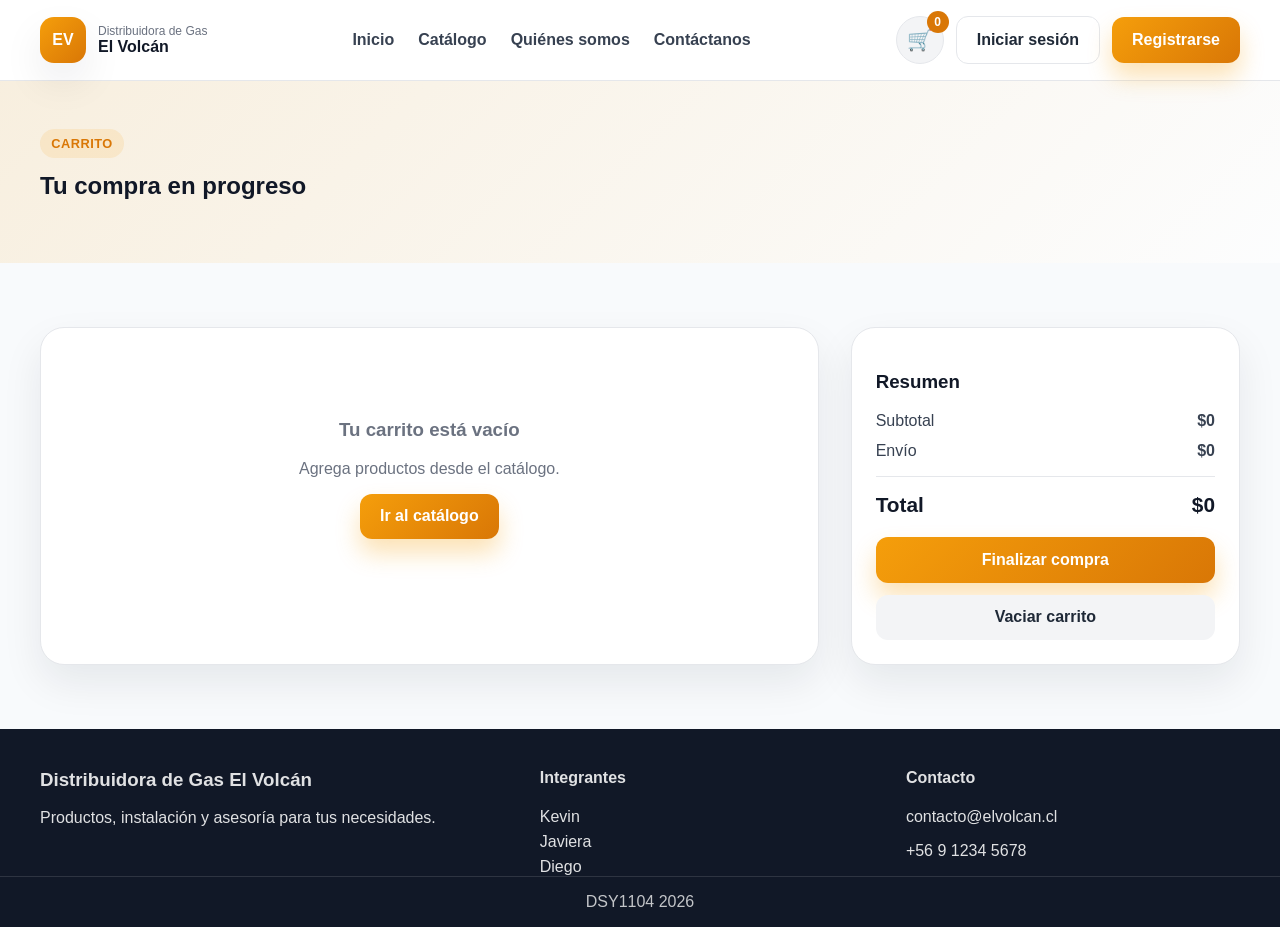
==== carrito.html @ cf451bd8 "commit_inicial" ====
<!DOCTYPE html>
<html lang="es">
  <head>
    <meta charset="UTF-8" />
    <meta name="viewport" content="width=device-width, initial-scale=1.0" />
    <title>Carrito | El Volcán</title>
    <link rel="stylesheet" href="assets/css/styles.css" />
  </head>
  <body data-page="carrito">
    <header class="site-header">
      <div class="container nav-wrap">
        <div class="brand" aria-label="Distribuidora de Gas El Volcán">
          <div class="brand-mark">EV</div>
          <div class="brand-text">
            <span>Distribuidora de Gas</span>
            <strong>El Volcán</strong>
          </div>
        </div>

        <nav class="main-nav" aria-label="Navegación principal">
          <a href="index.html">Inicio</a>
          <a href="catalogo.html">Catálogo</a>
          <a href="index.html#about">Quiénes somos</a>
          <a href="index.html#contact">Contáctanos</a>
        </nav>

        <div class="nav-actions">
          <a href="carrito.html" class="cart-link" aria-label="Ver carrito">
            <span class="cart-icon">🛒</span>
            <span id="cart-count" class="cart-count">0</span>
          </a>
          <a href="login.html" class="btn btn-light">Iniciar sesión</a>
          <a href="registro.html" class="btn btn-primary">Registrarse</a>
        </div>
      </div>
    </header>

    <main>
      <section class="page-hero small-hero">
        <div class="container">
          <span class="eyebrow accent">Carrito</span>
          <h1>Tu compra en progreso</h1>
        </div>
      </section>

      <section class="featured-section">
        <div class="container cart-layout">
          <div class="cart-card">
            <div id="cart-items"></div>
          </div>

          <aside class="summary-box">
            <h3>Resumen</h3>
            <div class="summary-row">
              <span>Subtotal</span>
              <strong id="subtotal">$0</strong>
            </div>
            <div class="summary-row">
              <span>Envío</span>
              <strong id="shipping">$0</strong>
            </div>
            <div class="summary-total">
              <span>Total</span>
              <span id="total">$0</span>
            </div>
            <div class="summary-actions">
              <button id="checkout-btn" class="btn btn-primary">Finalizar compra</button>
              <button id="clear-cart-btn" class="btn btn-secondary">Vaciar carrito</button>
            </div>
          </aside>
        </div>
      </section>
    </main>

    <footer class="site-footer">
      <div class="container footer-grid">
        <div>
          <h3>Distribuidora de Gas El Volcán</h3>
          <p>Productos, instalación y asesoría para tus necesidades.</p>
        </div>
        <div>
          <h4>Integrantes</h4>
          <ul>
            <li>Kevin</li>
            <li>Javiera</li>
            <li>Diego</li>
          </ul>
        </div>
        <div>
          <h4>Contacto</h4>
          <p>contacto@elvolcan.cl</p>
          <p>+56 9 1234 5678</p>
        </div>
      </div>
      <div class="footer-bottom">DSY1104 2026</div>
    </footer>

    <script src="js/storage.js"></script>
    <script src="js/catalog.js"></script>
    <script src="js/cart.js"></script>
    <script src="js/app.js"></script>
  </body>
</html>
---- assets/css/styles.css ----
:root {
  --primary: #f59e0b;
  --primary-dark: #d97706;
  --secondary: #f3f4f6;
  --accent: #1f2937;
  --accent-soft: #374151;
  --text: #111827;
  --muted: #6b7280;
  --light: #ffffff;
  --danger: #dc2626;
  --success: #16a34a;
  --border: #e5e7eb;
  --shadow: 0 18px 40px rgba(15, 23, 42, 0.08);
}

* {
  box-sizing: border-box;
}

html {
  scroll-behavior: smooth;
}

body {
  margin: 0;
  font-family: Arial, Helvetica, sans-serif;
  background: #f8fafc;
  color: var(--text);
}

a {
  text-decoration: none;
  color: inherit;
}

img {
  max-width: 100%;
  display: block;
}

button,
input,
select,
textarea {
  font: inherit;
}

.container {
  width: min(1200px, calc(100% - 2rem));
  margin: 0 auto;
}

.site-header {
  position: sticky;
  top: 0;
  z-index: 30;
  background: rgba(255, 255, 255, 0.96);
  backdrop-filter: blur(8px);
  border-bottom: 1px solid var(--border);
}

.nav-wrap {
  display: flex;
  align-items: center;
  justify-content: space-between;
  gap: 1rem;
  min-height: 80px;
}

.brand {
  display: flex;
  align-items: center;
  gap: 0.75rem;
}

.brand-mark {
  width: 46px;
  height: 46px;
  border-radius: 14px;
  display: grid;
  place-items: center;
  background: linear-gradient(135deg, var(--primary), var(--primary-dark));
  color: var(--light);
  font-weight: 800;
  box-shadow: var(--shadow);
}

.brand-text {
  display: flex;
  flex-direction: column;
  line-height: 1.1;
}

.brand-text span {
  font-size: 0.75rem;
  color: var(--muted);
}

.main-nav {
  display: flex;
  align-items: center;
  gap: 1.5rem;
  font-weight: 600;
}

.main-nav a {
  color: var(--accent-soft);
}

.nav-actions {
  display: flex;
  align-items: center;
  gap: 0.75rem;
}

.user-badge {
  display: inline-flex;
  align-items: center;
  justify-content: center;
  min-height: 48px;
  padding: 0.7rem 1rem;
  border-radius: 12px;
  background: rgba(245, 158, 11, 0.12);
  border: 1px solid rgba(245, 158, 11, 0.2);
  color: var(--primary-dark);
  font-weight: 700;
}

.logout-btn {
  white-space: nowrap;
}

.inline-notice-container {
  position: fixed;
  top: 90px;
  right: 20px;
  z-index: 200;
  display: flex;
  flex-direction: column;
  gap: 0.75rem;
  pointer-events: none;
}

.notice-card {
  display: flex;
  align-items: center;
  gap: 0.75rem;
  min-width: 280px;
  max-width: 360px;
  padding: 0.9rem 1rem;
  border-radius: 16px;
  background: rgba(255, 255, 255, 0.98);
  border-left: 6px solid var(--primary);
  box-shadow: var(--shadow);
  opacity: 0;
  transform: translateY(-8px);
  transition: opacity 0.25s ease, transform 0.25s ease;
  pointer-events: auto;
}

.notice-card.visible {
  opacity: 1;
  transform: translateY(0);
}

.notice-card.success {
  border-left-color: var(--success);
}

.notice-card.error {
  border-left-color: var(--danger);
}

.notice-icon {
  width: 28px;
  height: 28px;
  border-radius: 50%;
  display: grid;
  place-items: center;
  font-weight: 800;
  color: var(--light);
  background: var(--primary);
}

.notice-card.success .notice-icon {
  background: var(--success);
}

.notice-card.error .notice-icon {
  background: var(--danger);
}

.notice-text {
  display: flex;
  flex-direction: column;
  gap: 0.15rem;
  color: var(--text);
}

.notice-text strong {
  font-size: 0.85rem;
}

.notice-text span {
  font-size: 0.9rem;
  color: var(--accent-soft);
}

.cart-link {
  position: relative;
  display: inline-flex;
  align-items: center;
  justify-content: center;
  width: 48px;
  height: 48px;
  border-radius: 50%;
  border: 1px solid var(--border);
  background: var(--secondary);
}

.cart-icon {
  font-size: 1.3rem;
}

.cart-count {
  position: absolute;
  top: -6px;
  right: -6px;
  min-width: 22px;
  height: 22px;
  border-radius: 50%;
  display: grid;
  place-items: center;
  background: var(--primary-dark);
  color: var(--light);
  font-size: 0.75rem;
  font-weight: 700;
}

.btn {
  display: inline-flex;
  align-items: center;
  justify-content: center;
  border: none;
  border-radius: 12px;
  padding: 0.85rem 1.25rem;
  font-weight: 700;
  transition: transform 0.2s ease, box-shadow 0.2s ease;
  cursor: pointer;
}

.btn:hover {
  transform: translateY(-1px);
}

.btn-primary {
  background: linear-gradient(135deg, var(--primary), var(--primary-dark));
  color: var(--light);
  box-shadow: 0 14px 24px rgba(245, 158, 11, 0.3);
}

.btn-secondary {
  background: var(--secondary);
  color: var(--accent);
}

.btn-light {
  background: var(--light);
  color: var(--accent);
  border: 1px solid var(--border);
}

.hero {
  padding: 4.5rem 0 3rem;
  background: linear-gradient(135deg, rgba(255, 255, 255, 0.7), rgba(255, 247, 237, 0.9));
}

.hero-grid {
  display: grid;
  grid-template-columns: 1.2fr 0.8fr;
  align-items: center;
  gap: 2rem;
}

.eyebrow {
  display: inline-block;
  margin-bottom: 0.9rem;
  padding: 0.45rem 0.7rem;
  border-radius: 999px;
  background: rgba(245, 158, 11, 0.12);
  color: var(--primary-dark);
  font-size: 0.8rem;
  font-weight: 700;
  letter-spacing: 0.04em;
  text-transform: uppercase;
}

.hero-copy h1,
.section-header h2,
.about-copy h2,
.contact-form-wrap h2,
.auth-card h1,
.page-hero h1 {
  margin: 0 0 1rem;
  line-height: 1.1;
  color: var(--text);
}

.hero-copy h1 {
  font-size: clamp(2.2rem, 4vw, 4rem);
}

.hero-copy p {
  max-width: 640px;
  font-size: 1.05rem;
  color: var(--accent-soft);
}

.hero-actions {
  display: flex;
  flex-wrap: wrap;
  gap: 1rem;
  margin: 2rem 0 1.5rem;
}

.hero-features {
  list-style: none;
  padding: 0;
  margin: 0;
  display: flex;
  flex-wrap: wrap;
  gap: 1rem;
  color: var(--muted);
}

.hero-features li::before {
  content: "✓";
  color: var(--success);
  margin-right: 0.45rem;
  font-weight: 700;
}

.hero-visual {
  display: grid;
  grid-template-columns: repeat(2, 1fr);
  gap: 1rem;
}

.visual-card {
  border-radius: 24px;
  padding: 1.5rem;
  background: linear-gradient(160deg, #111827, #374151);
  color: var(--light);
  box-shadow: var(--shadow);
}

.visual-card-large {
  grid-column: span 2;
  min-height: 260px;
  background: linear-gradient(160deg, #f59e0b, #d97706);
  display: flex;
  flex-direction: column;
  justify-content: flex-end;
}

.card-badge {
  display: inline-flex;
  align-self: flex-start;
  padding: 0.4rem 0.7rem;
  border-radius: 999px;
  background: rgba(255, 255, 255, 0.18);
  font-size: 0.75rem;
  font-weight: 700;
}

.visual-card-small {
  background: linear-gradient(160deg, #fef3c7, #fcd34d);
  color: var(--accent);
}

.section-header,
.footer-grid,
.filters-wrap,
.product-detail-grid,
.about-grid,
.contact-grid,
.auth-shell {
  display: grid;
}

.featured-section,
.catalog-section,
.about-section,
.contact-section,
.auth-section,
.product-detail-page {
  padding: 4rem 0;
}

.section-header {
  grid-template-columns: 1fr auto;
  align-items: end;
  margin-bottom: 1.5rem;
}

.text-link {
  font-weight: 700;
  color: var(--primary-dark);
}

.product-grid {
  display: grid;
  grid-template-columns: repeat(auto-fit, minmax(240px, 1fr));
  gap: 1.5rem;
}

.product-card {
  background: var(--light);
  border: 1px solid var(--border);
  border-radius: 20px;
  overflow: hidden;
  box-shadow: var(--shadow);
}

.product-image {
  height: 240px;
  background: linear-gradient(135deg, #f3f4f6, #e5e7eb);
  display: grid;
  place-items: center;
  overflow: hidden;
  padding: 1rem 1rem 0;
}

.product-image img {
  width: 100%;
  height: 100%;
  object-fit: contain;
  border-radius: 18px;
  background: linear-gradient(180deg, #ffffff, #f8fafc);
  padding: 0.5rem;
  image-rendering: auto;
}

.product-body {
  padding: 1rem;
}

.product-category {
  margin: 0 0 0.35rem;
  color: var(--muted);
  font-size: 0.8rem;
  text-transform: uppercase;
  letter-spacing: 0.04em;
}

.product-title {
  margin: 0;
  font-size: 1.15rem;
}

.product-description {
  margin: 0.75rem 0 1rem;
  color: var(--muted);
  min-height: 48px;
}

.price-row {
  display: flex;
  align-items: baseline;
  gap: 0.75rem;
  margin-bottom: 0.75rem;
}

.price-current {
  font-size: 1.4rem;
  font-weight: 800;
  color: var(--text);
}

.price-old {
  color: var(--muted);
  text-decoration: line-through;
}

.stock-meta {
  margin-bottom: 1rem;
  color: var(--muted);
  font-size: 0.9rem;
}

.product-actions {
  display: flex;
  gap: 0.75rem;
}

.product-actions .btn {
  flex: 1;
  padding-top: 0.75rem;
  padding-bottom: 0.75rem;
}

.about-grid,
.contact-grid,
.footer-grid,
.product-detail-grid {
  grid-template-columns: repeat(2, minmax(0, 1fr));
  gap: 2rem;
}

.about-copy p {
  color: var(--accent-soft);
  font-size: 1rem;
  line-height: 1.7;
}

.about-stats {
  display: grid;
  grid-template-columns: repeat(3, minmax(0, 1fr));
  gap: 1rem;
}

.stat-box {
  background: var(--light);
  border: 1px solid var(--border);
  border-radius: 18px;
  padding: 1.25rem;
  display: flex;
  flex-direction: column;
  justify-content: center;
  min-height: 140px;
  box-shadow: var(--shadow);
}

.stat-box strong {
  font-size: 1.8rem;
  color: var(--primary-dark);
}

.contact-form-wrap,
.map-card,
.auth-card,
.filter-card,
.cart-card {
  background: var(--light);
  border-radius: 24px;
  border: 1px solid var(--border);
  box-shadow: var(--shadow);
}

.contact-form-wrap {
  padding: 2rem;
}

.contact-form {
  display: flex;
  flex-direction: column;
  gap: 1rem;
}

.form-row {
  display: grid;
  gap: 1rem;
}

.two-columns {
  grid-template-columns: repeat(2, minmax(0, 1fr));
}

label {
  display: flex;
  flex-direction: column;
  gap: 0.45rem;
  font-weight: 600;
  color: var(--accent-soft);
}

input,
select,
textarea {
  width: 100%;
  border: 1px solid var(--border);
  border-radius: 12px;
  padding: 0.8rem 0.9rem;
  background: #fff;
  color: var(--text);
}

textarea {
  resize: vertical;
}

.map-card {
  overflow: hidden;
  min-height: 100%;
}

.map-card iframe {
  width: 100%;
  min-height: 100%;
  border: 0;
}

.site-footer {
  background: #111827;
  color: rgba(255, 255, 255, 0.87);
  padding-top: 2.5rem;
}

.footer-grid {
  grid-template-columns: 1.4fr 1fr 1fr;
  gap: 2rem;
}

.site-footer h3,
.site-footer h4 {
  margin-top: 0;
}

.site-footer ul {
  list-style: none;
  padding: 0;
  margin: 0;
  display: grid;
  gap: 0.45rem;
}

.footer-bottom {
  border-top: 1px solid rgba(255, 255, 255, 0.12);
  padding: 1rem 0;
  text-align: center;
  color: rgba(255, 255, 255, 0.75);
}

.page-hero {
  background: linear-gradient(135deg, rgba(245, 158, 11, 0.12), rgba(255, 255, 255, 0.6));
  padding: 3rem 0;
}

.catalog-filters {
  padding: 1.5rem 0 0;
}

.filters-wrap {
  grid-template-columns: repeat(2, minmax(0, 1fr));
  gap: 1rem;
}

.filter-card {
  padding: 1rem;
}

.product-detail-grid {
  align-items: center;
}

.detail-image {
  background: linear-gradient(135deg, #ffffff, #f8fafc);
  border: 1px solid var(--border);
  border-radius: 24px;
  overflow: hidden;
  box-shadow: var(--shadow);
  padding: 1rem;
  min-height: 420px;
  display: flex;
  align-items: center;
  justify-content: center;
}

.detail-image img {
  width: 100%;
  max-width: 520px;
  height: auto;
  object-fit: contain;
  min-height: 320px;
  border-radius: 18px;
  background: linear-gradient(180deg, #ffffff, #f3f4f6);
}

.detail-copy {
  background: var(--light);
  border: 1px solid var(--border);
  border-radius: 24px;
  padding: 2rem;
  box-shadow: var(--shadow);
}

.detail-copy h2 {
  margin-top: 0.5rem;
  margin-bottom: 0.5rem;
  font-size: clamp(1.8rem, 2vw, 2.6rem);
}

.detail-price {
  display: flex;
  align-items: baseline;
  gap: 0.8rem;
  margin: 1rem 0;
}

.detail-price .price-current {
  font-size: 2rem;
}

.detail-meta {
  display: flex;
  flex-wrap: wrap;
  gap: 1rem;
  margin-bottom: 1rem;
  color: var(--muted);
}

.back-link {
  margin-bottom: 1.5rem;
  display: inline-flex;
}

.auth-section {
  min-height: calc(100vh - 80px);
  display: grid;
  place-items: center;
}

.auth-shell {
  width: min(760px, 100%);
}

.auth-card {
  padding: 2rem;
}

.auth-form {
  display: flex;
  flex-direction: column;
  gap: 1rem;
}

.checkbox-wrap {
  flex-direction: row !important;
  align-items: center;
  gap: 0.75rem;
}

.checkbox-wrap input {
  width: auto;
}

.full-width {
  width: 100%;
}

.auth-link {
  text-align: center;
  color: var(--muted);
}

.auth-link a {
  color: var(--primary-dark);
  font-weight: 700;
}

.cart-layout {
  display: grid;
  grid-template-columns: 2fr 1fr;
  gap: 2rem;
}

.cart-card {
  padding: 1.5rem;
}

.cart-table {
  width: 100%;
  border-collapse: collapse;
}

.cart-table th,
.cart-table td {
  padding: 0.9rem 0.75rem;
  border-bottom: 1px solid var(--border);
  text-align: left;
}

.cart-table th {
  color: var(--muted);
  font-size: 0.85rem;
  text-transform: uppercase;
}

.cart-product {
  display: flex;
  align-items: center;
  gap: 0.8rem;
}

.cart-product-thumb {
  width: 64px;
  height: 64px;
  border-radius: 12px;
  overflow: hidden;
  background: linear-gradient(135deg, #f3f4f6, #e5e7eb);
  padding: 0.3rem;
  flex-shrink: 0;
}

.cart-product-thumb img {
  width: 100%;
  height: 100%;
  object-fit: contain;
  border-radius: 8px;
  background: #fff;
}

.qty-controls {
  display: inline-flex;
  align-items: center;
  border: 1px solid var(--border);
  border-radius: 10px;
  overflow: hidden;
}

.qty-controls button {
  border: none;
  background: var(--secondary);
  color: var(--accent);
  width: 32px;
  height: 32px;
  cursor: pointer;
}

.qty-controls span {
  min-width: 42px;
  text-align: center;
  font-weight: 700;
}

.summary-box {
  background: var(--light);
  border: 1px solid var(--border);
  border-radius: 24px;
  box-shadow: var(--shadow);
  padding: 1.5rem;
}

.summary-row {
  display: flex;
  justify-content: space-between;
  margin-bottom: 0.8rem;
  color: var(--accent-soft);
}

.summary-total {
  margin-top: 1rem;
  padding-top: 1rem;
  border-top: 1px solid var(--border);
  font-size: 1.3rem;
  font-weight: 800;
  display: flex;
  justify-content: space-between;
}

.summary-actions {
  display: flex;
  flex-direction: column;
  gap: 0.75rem;
  margin-top: 1.25rem;
}

.empty-cart {
  text-align: center;
  padding: 3rem 1rem;
  color: var(--muted);
}

@media (max-width: 900px) {
  .nav-wrap {
    flex-wrap: wrap;
    padding: 1rem 0;
  }

  .main-nav {
    order: 3;
    width: 100%;
    justify-content: center;
    flex-wrap: wrap;
  }

  .hero-grid,
  .about-grid,
  .contact-grid,
  .product-detail-grid,
  .cart-layout,
  .footer-grid,
  .two-columns,
  .filters-wrap {
    grid-template-columns: 1fr;
  }

  .about-stats {
    grid-template-columns: 1fr;
  }

  .product-image {
    height: 210px;
  }

  .detail-image {
    min-height: 300px;
  }
}

@media (max-width: 600px) {
  .nav-actions {
    width: 100%;
    justify-content: center;
    flex-wrap: wrap;
  }

  .btn {
    width: 100%;
  }

  .hero {
    padding-top: 3rem;
  }

  .product-actions {
    flex-direction: column;
  }

  .product-image {
    height: 180px;
    padding: 0.75rem 0.75rem 0;
  }

  .cart-product {
    align-items: flex-start;
  }

  .cart-table th,
  .cart-table td {
    padding-left: 0.4rem;
    padding-right: 0.4rem;
  }
}
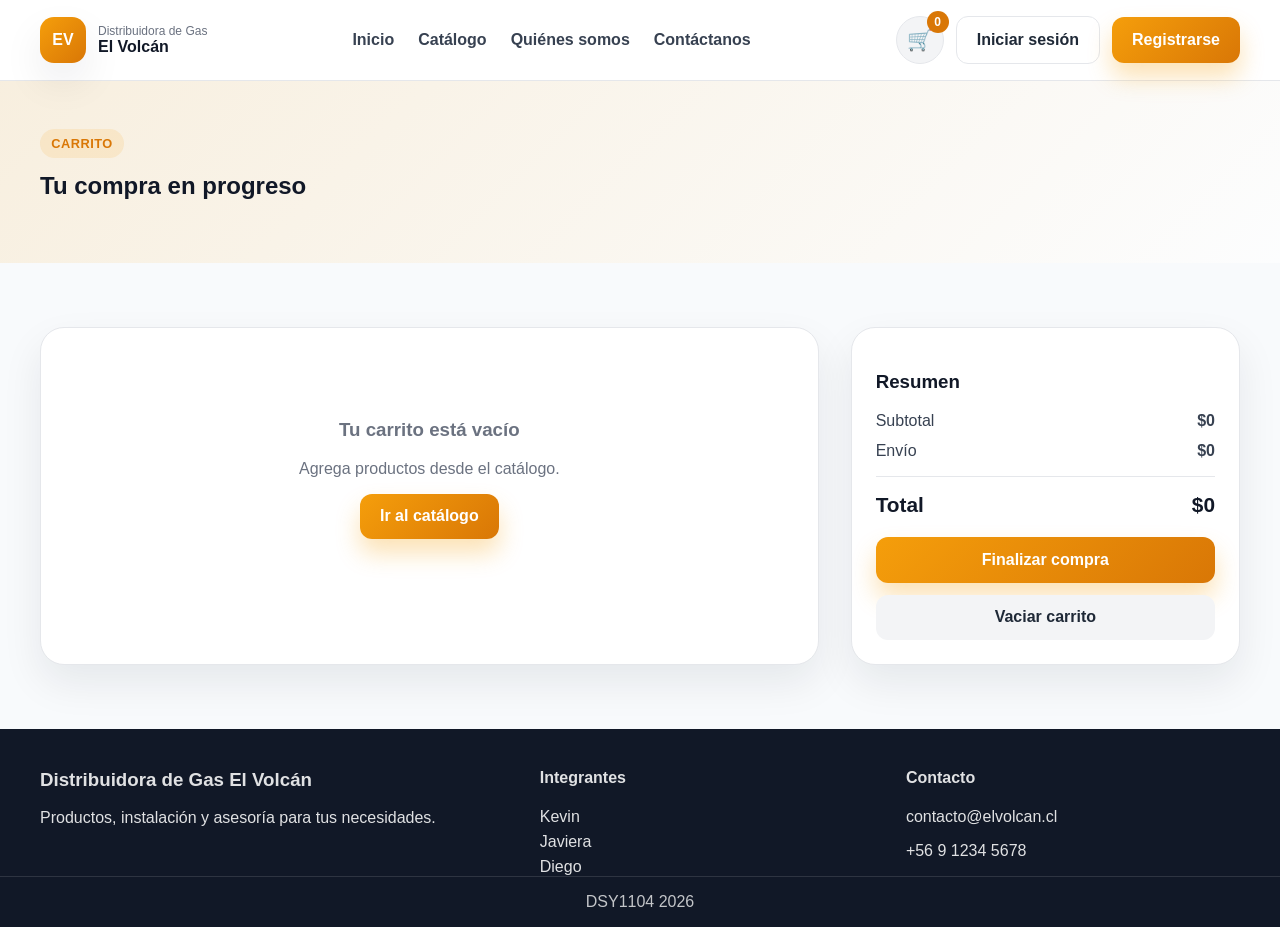
==== commit a77d8ef8: "Comit_v1.1 Commit con cambios menores al footer" ====
--- a/carrito.html
+++ b/carrito.html
@@ -7,6 +7,10 @@
     <link rel="stylesheet" href="assets/css/styles.css" />
   </head>
   <body data-page="carrito">
+
+    <!-- Esta es la parte de arriba.
+         Aquí se coloca el menú para ir a otras páginas del sitio.
+         Si esta parte faltara, el usuario no podría volver fácilmente al catálogo o inicio. -->
     <header class="site-header">
       <div class="container nav-wrap">
         <div class="brand" aria-label="Distribuidora de Gas El Volcán">
@@ -36,6 +40,10 @@
     </header>
 
     <main>
+
+      <!-- Esta seccion dice que estamos en la página del carrito.
+           Es como el título de esa etapa de la compra.
+           Sirve para dejar claro que ya estamos en la parte donde se prepara el pedido. -->
       <section class="page-hero small-hero">
         <div class="container">
           <span class="eyebrow accent">Carrito</span>
@@ -43,6 +51,9 @@
         </div>
       </section>
 
+      <!-- Aquí se ve lo que el usuario ha agregado al carrito.
+           A la izquierda aparecen los productos y a la derecha el resumen del total.
+           Es la parte más importante de esta página porque muestra exactamente qué se va a comprar. -->
       <section class="featured-section">
         <div class="container cart-layout">
           <div class="cart-card">
@@ -72,6 +83,8 @@
       </section>
     </main>
 
+    <!-- Este bloque es el final de la página.
+         Aquí aparecen los datos de contacto y la información de la empresa. -->
     <footer class="site-footer">
       <div class="container footer-grid">
         <div>
--- a/assets/css/styles.css
+++ b/assets/css/styles.css
@@ -1,3 +1,8 @@
+/*
+  Aquí se definen los colores y tamaños principales del sitio.
+  Es como la "paleta" que usa toda la página para verse ordenada.
+  Si cambias estos valores, todo el sitio podría verse más claro, más oscuro o más grande. 
+*/
 :root {
   --primary: #f59e0b;
   --primary-dark: #d97706;
@@ -13,6 +18,10 @@
   --shadow: 0 18px 40px rgba(15, 23, 42, 0.08);
 }
 
+/*
+  Aquí se ponen algunas reglas básicas para que todo se vea bien
+  desde el inicio y no cambie mucho entre navegadores.
+*/
 * {
   box-sizing: border-box;
 }
@@ -50,6 +59,10 @@
   margin: 0 auto;
 }
 
+/*
+  Este bloque hace que la parte de arriba de la página se vea bonita.
+  Aquí están el logo, el menú y los botones para ir al carrito o iniciar sesión.
+*/
 .site-header {
   position: sticky;
   top: 0;
@@ -59,6 +72,10 @@
   border-bottom: 1px solid var(--border);
 }
 
+/*
+  nav-wrap: organiza el contenido del header en una fila con espacio entre los elementos.
+  Esto hace que el logo, el menú y los botones queden alineados y ordenados.
+*/
 .nav-wrap {
   display: flex;
   align-items: center;
@@ -67,12 +84,20 @@
   min-height: 80px;
 }
 
+/*
+  brand: crea el bloque del logo y el nombre de la empresa.
+  Aquí se junta el símbolo EV con el texto de marca para formar el identificador visual.
+*/
 .brand {
   display: flex;
   align-items: center;
   gap: 0.75rem;
 }
 
+/*
+  brand-mark: dibuja el cuadrado con la letra EV.
+  Esta clase le da el color amarillo y la forma redondeada para que el logo se vea destacado.
+*/
 .brand-mark {
   width: 46px;
   height: 46px;
@@ -85,6 +110,10 @@
   box-shadow: var(--shadow);
 }
 
+/*
+  brand-text: organiza el texto del logo en una columna.
+  Esto hace que el nombre de la empresa se vea ordenado, con el subtítulo arriba y el nombre fuerte abajo.
+*/
 .brand-text {
   display: flex;
   flex-direction: column;
@@ -96,6 +125,10 @@
   color: var(--muted);
 }
 
+/*
+  main-nav: crea el menú principal de navegación.
+  Con display flex, los enlaces quedan en línea y con espacio entre ellos.
+*/
 .main-nav {
   display: flex;
   align-items: center;
@@ -103,16 +136,28 @@
   font-weight: 600;
 }
 
+/*
+  main-nav a: cambia el color y la apariencia de cada enlace del menú.
+  Esto hace que los links se vean claros y fáciles de identificar.
+*/
 .main-nav a {
   color: var(--accent-soft);
 }
 
+/*
+  nav-actions: agrupa los botones de la derecha del header.
+  Aquí se colocan el carrito, iniciar sesión y registrarse para que queden alineados.
+*/
 .nav-actions {
   display: flex;
   align-items: center;
   gap: 0.75rem;
 }
 
+/*
+  user-badge: crea la etiqueta visual que muestra el nombre del usuario logueado.
+  Esta clase da fondo amarillo suave, borde y texto oscuro para que se vea como una insignia.
+*/
 .user-badge {
   display: inline-flex;
   align-items: center;
@@ -130,6 +175,11 @@
   white-space: nowrap;
 }
 
+/*
+  Este bloque sirve para los mensajes que aparecen en pantalla.
+  Por ejemplo, cuando agregas un producto o cuando ocurre un error.
+  Gracias a esto, el usuario recibe una respuesta visual y sabe qué pasó. 
+*/
 .inline-notice-container {
   position: fixed;
   top: 90px;
@@ -206,6 +256,10 @@
   color: var(--accent-soft);
 }
 
+/*
+  cart-link: da estilo al botón circular del carrito.
+  La posición relativa sirve para colocar el contador encima del icono.
+*/
 .cart-link {
   position: relative;
   display: inline-flex;
@@ -218,10 +272,17 @@
   background: var(--secondary);
 }
 
+/*
+  cart-icon: aumenta el tamaño del emoji del carrito para que se vea más visible.
+*/
 .cart-icon {
   font-size: 1.3rem;
 }
 
+/*
+  cart-count: hace que el número del carrito se vea como una burbuja encima del ícono.
+  Se coloca en la esquina superior derecha para indicar cuántos productos hay agregados.
+*/
 .cart-count {
   position: absolute;
   top: -6px;
@@ -237,6 +298,10 @@
   font-weight: 700;
 }
 
+/*
+  btn: define el estilo base de todos los botones.
+  Con esto se consigue que todos tengan tamaño, color y forma parecida.
+*/
 .btn {
   display: inline-flex;
   align-items: center;
@@ -253,28 +318,48 @@
   transform: translateY(-1px);
 }
 
+/*
+  btn-primary: es el botón principal de acción.
+  Tiene un fondo amarillo degradado y sombra para destacar más que los demás.
+*/
 .btn-primary {
   background: linear-gradient(135deg, var(--primary), var(--primary-dark));
   color: var(--light);
   box-shadow: 0 14px 24px rgba(245, 158, 11, 0.3);
 }
 
+/*
+  btn-secondary: es el botón de acción secundaria.
+  Tiene fondo gris claro para que no competir tanto visualmente con el botón principal.
+*/
 .btn-secondary {
   background: var(--secondary);
   color: var(--accent);
 }
 
+/*
+  btn-light: es un botón claro para acciones menos importantes.
+  Tiene fondo blanco y borde suave para que se vea limpio y neutral.
+*/
 .btn-light {
   background: var(--light);
   color: var(--accent);
   border: 1px solid var(--border);
 }
 
+/*
+  hero: crea la sección de bienvenida grande.
+  Este bloque usa un fondo suave y mucho espacio para llamar la atención al entrar a la página.
+*/
 .hero {
   padding: 4.5rem 0 3rem;
   background: linear-gradient(135deg, rgba(255, 255, 255, 0.7), rgba(255, 247, 237, 0.9));
 }
 
+/*
+  hero-grid: hace que la parte izquierda y la parte derecha del hero queden en dos columnas.
+  Es decir, el texto y la imagen visual se distribuyen de forma ordenada.
+*/
 .hero-grid {
   display: grid;
   grid-template-columns: 1.2fr 0.8fr;
@@ -282,6 +367,10 @@
   gap: 2rem;
 }
 
+/*
+  eyebrow: es el texto pequeño con fondo amarillo claro que aparece encima de títulos importantes.
+  Su función es señalar una categoría o un detalle visual rápido.
+*/
 .eyebrow {
   display: inline-block;
   margin-bottom: 0.9rem;
@@ -323,6 +412,10 @@
   margin: 2rem 0 1.5rem;
 }
 
+/*
+  hero-features: organiza los beneficios del sitio en una lista horizontal.
+  Esto ayuda a presentar las ventajas de forma rápida y visual.
+*/
 .hero-features {
   list-style: none;
   padding: 0;
@@ -333,6 +426,10 @@
   color: var(--muted);
 }
 
+/*
+  hero-features li::before: agrega el símbolo ✓ antes de cada beneficio.
+  Esto hace que la lista sea más clara y agradable de leer.
+*/
 .hero-features li::before {
   content: "✓";
   color: var(--success);
@@ -346,6 +443,10 @@
   gap: 1rem;
 }
 
+/*
+  visual-card: da estilo a las tarjetas de contenido visual dentro del hero.
+  Añade redondeo, sombra y fondo oscuro para que se destaquen.
+*/
 .visual-card {
   border-radius: 24px;
   padding: 1.5rem;
@@ -354,6 +455,10 @@
   box-shadow: var(--shadow);
 }
 
+/*
+  visual-card-large: hace que una tarjeta ocupe dos columnas del grid del hero.
+  Esto permite usar una tarjeta más grande para destacar un producto principal.
+*/
 .visual-card-large {
   grid-column: span 2;
   min-height: 260px;
@@ -363,6 +468,10 @@
   justify-content: flex-end;
 }
 
+/*
+  card-badge: crea la etiqueta tipo "Oferta" o "Nuevo".
+  Se usa para resaltar un detalle rápido dentro de una tarjeta.
+*/
 .card-badge {
   display: inline-flex;
   align-self: flex-start;
@@ -373,6 +482,10 @@
   font-weight: 700;
 }
 
+/*
+  visual-card-small: hace una tarjeta de menor tamaño con fondo amarillo claro.
+  Se usa para destacar una oferta o un producto secundario.
+*/
 .visual-card-small {
   background: linear-gradient(160deg, #fef3c7, #fcd34d);
   color: var(--accent);
@@ -388,6 +501,10 @@
   display: grid;
 }
 
+/*
+  Este bloque crea espacio entre una sección y otra.
+  Así la página no se ve amontonada y cada parte se distingue mejor.
+*/
 .featured-section,
 .catalog-section,
 .about-section,
@@ -408,12 +525,20 @@
   color: var(--primary-dark);
 }
 
+/*
+  product-grid: crea el tablero donde se muestran todos los productos.
+  Con grid y auto-fit, el sitio acomoda tarjetas automáticamente según el ancho de la pantalla.
+*/
 .product-grid {
   display: grid;
   grid-template-columns: repeat(auto-fit, minmax(240px, 1fr));
   gap: 1.5rem;
 }
 
+/*
+  product-card: es la tarjeta individual de cada producto.
+  Tiene fondo blanco, borde y sombra para que cada artículo se vea como una caja separada.
+*/
 .product-card {
   background: var(--light);
   border: 1px solid var(--border);
@@ -422,6 +547,10 @@
   box-shadow: var(--shadow);
 }
 
+/*
+  product-image: define el espacio donde va la imagen del producto.
+  Aquí se centra la foto y se da un fondo gris claro para que se vea ordenado.
+*/
 .product-image {
   height: 240px;
   background: linear-gradient(135deg, #f3f4f6, #e5e7eb);
@@ -441,10 +570,18 @@
   image-rendering: auto;
 }
 
+/*
+  product-body: es el área de contenido dentro de cada tarjeta.
+  Aquí van el nombre, el precio y los botones para comprar o ver más información.
+*/
 .product-body {
   padding: 1rem;
 }
 
+/*
+  product-category: pone una etiqueta pequeña en mayúsculas para mostrar la categoría del producto.
+  Por ejemplo: "Batería", "Accesorio" o "Repuesto".
+*/
 .product-category {
   margin: 0 0 0.35rem;
   color: var(--muted);
@@ -453,17 +590,29 @@
   letter-spacing: 0.04em;
 }
 
+/*
+  product-title: hace que el nombre del producto se vea más destacado.
+  Es el texto principal de la tarjeta y ayuda a identificar rápidamente el artículo.
+*/
 .product-title {
   margin: 0;
   font-size: 1.15rem;
 }
 
+/*
+  product-description: da estilo a la pequeña descripción del producto.
+  Se pone en un color suave para que no distraiga del nombre y del precio.
+*/
 .product-description {
   margin: 0.75rem 0 1rem;
   color: var(--muted);
   min-height: 48px;
 }
 
+/*
+  price-row: organiza el precio visible en una sola línea.
+  Sirve para mostrar el precio actual y el precio anterior si existe descuento.
+*/
 .price-row {
   display: flex;
   align-items: baseline;
@@ -471,23 +620,39 @@
   margin-bottom: 0.75rem;
 }
 
+/*
+  price-current: da más peso visual al precio actual.
+  Esto hace que el cliente note rápidamente cuánto cuesta el producto.
+*/
 .price-current {
   font-size: 1.4rem;
   font-weight: 800;
   color: var(--text);
 }
 
+/*
+  price-old: pinta el precio anterior con una raya para indicar que ya no aplica.
+  Es una forma fácil de mostrar descuentos o promociones.
+*/
 .price-old {
   color: var(--muted);
   text-decoration: line-through;
 }
 
+/*
+  stock-meta: muestra información adicional como disponibilidad o stock.
+  Ayuda al usuario a saber si el artículo está listo para comprar.
+*/
 .stock-meta {
   margin-bottom: 1rem;
   color: var(--muted);
   font-size: 0.9rem;
 }
 
+/*
+  product-actions: organiza los botones de cada tarjeta, como ver detalle o agregar al carrito.
+  Con flex, ambos botones quedan del mismo ancho y alineados.
+*/
 .product-actions {
   display: flex;
   gap: 0.75rem;
@@ -499,6 +664,11 @@
   padding-bottom: 0.75rem;
 }
 
+/*
+  Este bloque sirve para poner textos y elementos en columnas.
+  Así la información se ve ordenada y más fácil de leer.
+  Si se quitara, la página se vería más desordenada y menos clara. 
+*/
 .about-grid,
 .contact-grid,
 .footer-grid,
@@ -507,18 +677,30 @@
   gap: 2rem;
 }
 
+/*
+  about-copy p: da estilo al texto de la sección "Sobre nosotros".
+  El color suave y el interlineado hacen que sea más fácil de leer.
+*/
 .about-copy p {
   color: var(--accent-soft);
   font-size: 1rem;
   line-height: 1.7;
 }
 
+/*
+  about-stats: crea una fila de cajas con números o datos importantes.
+  Esto sirve para resaltar cifras como años de experiencia o clientes atendidos.
+*/
 .about-stats {
   display: grid;
   grid-template-columns: repeat(3, minmax(0, 1fr));
   gap: 1rem;
 }
 
+/*
+  stat-box: es una caja pequeña para datos importantes.
+  Se usa para mostrar números grandes con un estilo limpio y profesional.
+*/
 .stat-box {
   background: var(--light);
   border: 1px solid var(--border);
@@ -536,6 +718,10 @@
   color: var(--primary-dark);
 }
 
+/*
+  Estas clases comparten un estilo base para las cajas principales del sitio.
+  Todas tienen fondo blanco, borde suave y sombra para que se vean como tarjetas claras y ordenadas.
+*/
 .contact-form-wrap,
 .map-card,
 .auth-card,
@@ -547,25 +733,45 @@
   box-shadow: var(--shadow);
 }
 
+/*
+  contact-form-wrap: es el contenedor del formulario de contacto.
+  Añade espacio interno para que los campos no queden pegados a los bordes.
+*/
 .contact-form-wrap {
   padding: 2rem;
 }
 
+/*
+  contact-form: organiza los campos del formulario en una columna vertical.
+  Así cada campo aparece debajo del anterior y se siente más fácil de completar.
+*/
 .contact-form {
   display: flex;
   flex-direction: column;
   gap: 1rem;
 }
 
+/*
+  form-row: sirve para agrupar dos campos juntos en una fila.
+  Si quieres poner nombre y apellido en la misma línea, esta clase ayuda a hacerlo.
+*/
 .form-row {
   display: grid;
   gap: 1rem;
 }
 
+/*
+  two-columns: divide un bloque en dos columnas iguales.
+  Es útil para formularios, listas y secciones de contenido.
+*/
 .two-columns {
   grid-template-columns: repeat(2, minmax(0, 1fr));
 }
 
+/*
+  label: da estilo a los títulos de cada campo del formulario.
+  Hace que el texto del campo se vea claro y organizado encima del cuadro de entrada.
+*/
 label {
   display: flex;
   flex-direction: column;
@@ -574,6 +780,10 @@
   color: var(--accent-soft);
 }
 
+/*
+  input, select, textarea: definen el estilo común de los campos de texto.
+  Con esto todos se ven iguales y mantienen una apariencia consistente en toda la página.
+*/
 input,
 select,
 textarea {
@@ -589,6 +799,10 @@
   resize: vertical;
 }
 
+/*
+  map-card: crea el espacio para mostrar el mapa.
+  El overflow hidden evita que el contenido se salga fuera de la tarjeta.
+*/
 .map-card {
   overflow: hidden;
   min-height: 100%;
@@ -600,12 +814,21 @@
   border: 0;
 }
 
+/*
+  Aquí se diseña el final de la página.
+  Se usa para poner información de contacto y los datos de la empresa.
+  El fondo oscuro ayuda a separar este bloque del resto del contenido.
+*/
 .site-footer {
   background: #111827;
   color: rgba(255, 255, 255, 0.87);
   padding-top: 2.5rem;
 }
 
+/*
+  footer-grid: organiza las columnas del pie de página.
+  Una columna más grande se usa para la marca y las otras dos para enlaces de ayuda.
+*/
 .footer-grid {
   grid-template-columns: 1.4fr 1fr 1fr;
   gap: 2rem;
@@ -616,6 +839,10 @@
   margin-top: 0;
 }
 
+/*
+  site-footer ul: elimina los puntos de las listas y las coloca verticalmente con espacio.
+  Esto hace que los enlaces del pie de página se vean ordenados y limpios.
+*/
 .site-footer ul {
   list-style: none;
   padding: 0;
@@ -624,6 +851,10 @@
   gap: 0.45rem;
 }
 
+/*
+  footer-bottom: crea la línea final del pie de página.
+  Aquí se pone el texto pequeño con fondo oscuro y una línea superior para separar el segmento final.
+*/
 .footer-bottom {
   border-top: 1px solid rgba(255, 255, 255, 0.12);
   padding: 1rem 0;
@@ -631,28 +862,52 @@
   color: rgba(255, 255, 255, 0.75);
 }
 
+/*
+  Este bloque se usa en páginas pequeñas como catálogo y carrito.
+  Da un encabezado bonito para que cada página se sienta distinta.
+  El fondo suave hace que el título se destaque sin ser pesado.
+*/
 .page-hero {
   background: linear-gradient(135deg, rgba(245, 158, 11, 0.12), rgba(255, 255, 255, 0.6));
   padding: 3rem 0;
 }
 
+/*
+  catalog-filters: agrega espacio arriba de los filtros del catálogo.
+  Esto separa la zona de filtros del contenido principal.
+*/
 .catalog-filters {
   padding: 1.5rem 0 0;
 }
 
+/*
+  filters-wrap: organiza los filtros en dos columnas para que sean visibles y ordenados.
+*/
 .filters-wrap {
   grid-template-columns: repeat(2, minmax(0, 1fr));
   gap: 1rem;
 }
 
+/*
+  filter-card: crea una tarjeta que contiene un filtro o un campo de búsqueda.
+  Se ve como un bloque independiente con espacio interno y borde.
+*/
 .filter-card {
   padding: 1rem;
 }
 
+/*
+  product-detail-grid: organiza la parte de detalle del producto en dos columnas.
+  A la izquierda va la imagen y a la derecha la información.
+*/
 .product-detail-grid {
   align-items: center;
 }
 
+/*
+  detail-image: crea el contenedor de la imagen grande del producto.
+  Tiene fondo claro, borde y centro para que la foto se vea limpia y profesional.
+*/
 .detail-image {
   background: linear-gradient(135deg, #ffffff, #f8fafc);
   border: 1px solid var(--border);
@@ -676,6 +931,10 @@
   background: linear-gradient(180deg, #ffffff, #f3f4f6);
 }
 
+/*
+  detail-copy: es el bloque con toda la información del producto.
+  Aquí se muestra el nombre, la descripción, el precio y los botones de acción.
+*/
 .detail-copy {
   background: var(--light);
   border: 1px solid var(--border);
@@ -690,6 +949,10 @@
   font-size: clamp(1.8rem, 2vw, 2.6rem);
 }
 
+/*
+  detail-price: organiza el precio del producto en detalle.
+  Sirve para mostrar el valor principal con el mismo estilo que en las tarjetas.
+*/
 .detail-price {
   display: flex;
   align-items: baseline;
@@ -701,6 +964,10 @@
   font-size: 2rem;
 }
 
+/*
+  detail-meta: muestra datos secundarios del producto como categoría, marca o disponibilidad.
+  Se acomoda con flex-wrap para que no se desordene si el contenido es largo.
+*/
 .detail-meta {
   display: flex;
   flex-wrap: wrap;
@@ -709,31 +976,56 @@
   color: var(--muted);
 }
 
+/*
+  back-link: es el enlace para volver a la página anterior.
+  Su estilo lo deja visible, pero no tan fuerte como un botón principal.
+*/
 .back-link {
   margin-bottom: 1.5rem;
   display: inline-flex;
 }
 
+/*
+  Este bloque es para los formularios de iniciar sesión y crear cuenta.
+  Hace que se vean bonitos y ordenados para escribir los datos.
+  Si se quitara, los formularios se verían menos claros y sería más difícil completar la información. 
+*/
 .auth-section {
   min-height: calc(100vh - 80px);
   display: grid;
   place-items: center;
 }
 
+/*
+  auth-shell: centra el formulario en el centro de la pantalla.
+  Con width min(760px, 100%), se adapta tanto en desktop como en móvil.
+*/
 .auth-shell {
   width: min(760px, 100%);
 }
 
+/*
+  auth-card: es la caja principal del formulario de acceso o registro.
+  Aquí se guarda el contenido del formulario y se le da un aspecto limpio.
+*/
 .auth-card {
   padding: 2rem;
 }
 
+/*
+  auth-form: organiza todos los campos del formulario en una columna vertical.
+  Esto hace que el usuario avance de arriba a abajo sin confundirse.
+*/
 .auth-form {
   display: flex;
   flex-direction: column;
   gap: 1rem;
 }
 
+/*
+  checkbox-wrap: hace que el checkbox y su texto queden en una línea horizontal.
+  Esto ayuda a que la opción de aceptar términos se vea más natural.
+*/
 .checkbox-wrap {
   flex-direction: row !important;
   align-items: center;
@@ -748,6 +1040,10 @@
   width: 100%;
 }
 
+/*
+  auth-link: centra el texto que lleva a crear una cuenta o iniciar sesión.
+  Su color suave indica que es un enlace secundario.
+*/
 .auth-link {
   text-align: center;
   color: var(--muted);
@@ -758,6 +1054,10 @@
   font-weight: 700;
 }
 
+/*
+  Aquí se diseña la página del carrito.
+  A la izquierda se ven los productos y a la derecha el resumen del total.
+*/
 .cart-layout {
   display: grid;
   grid-template-columns: 2fr 1fr;
@@ -871,6 +1171,10 @@
   color: var(--muted);
 }
 
+/*
+  Este bloque hace que la página se vea bien en celulares y tabletas.
+  Cuando la pantalla es pequeña, todo se acomoda para no romperse.
+*/
 @media (max-width: 900px) {
   .nav-wrap {
     flex-wrap: wrap;
